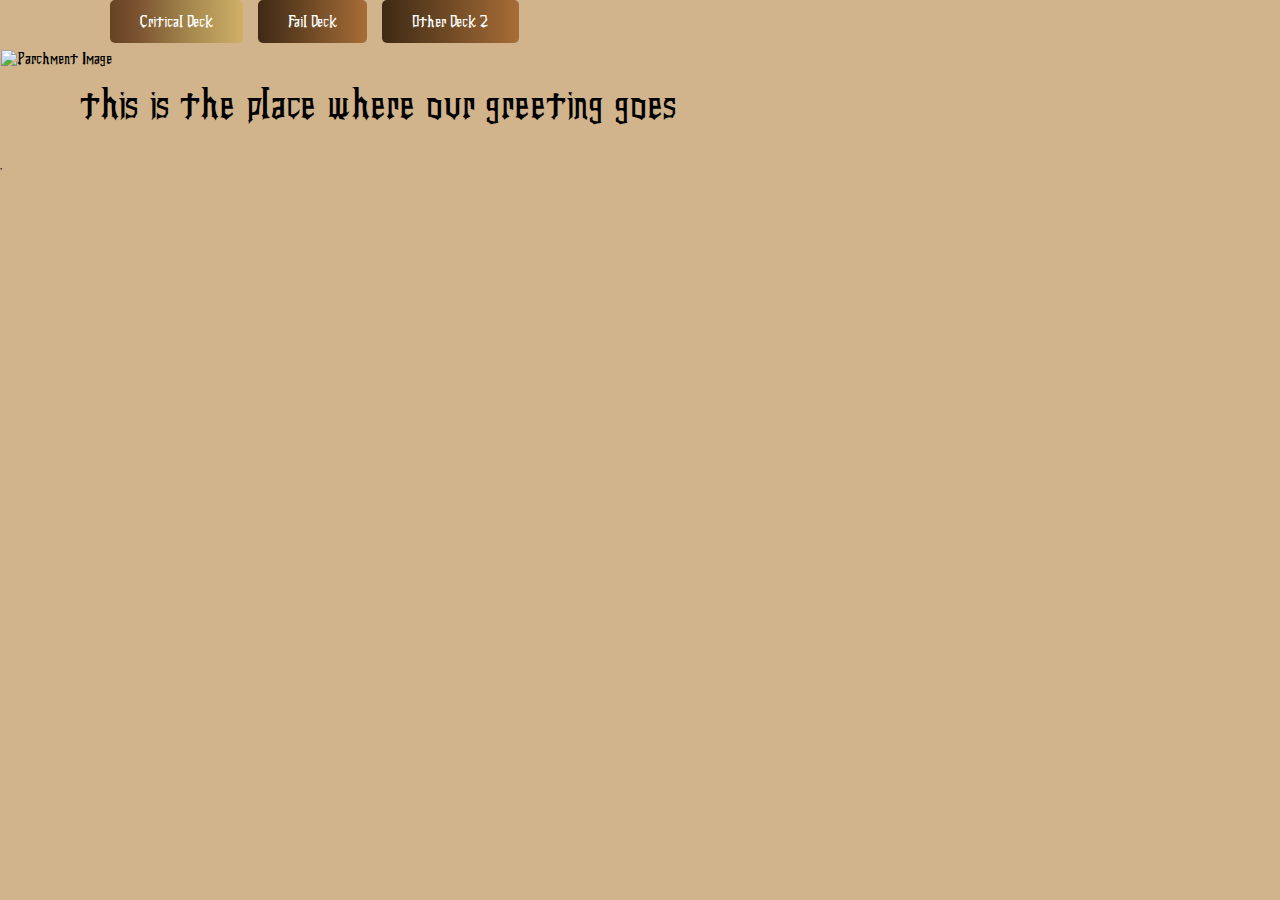
==== index.html @ 3dcca887 "Add files via upload" ====
<!DOCTYPE html>
<html lang="en">
<head>
    <meta charset="UTF-8">
    <meta name="viewport" content="width=device-width, initial-scale=1.0">
    <title>Critical Home</title>
    <link rel="stylesheet" href="style.css"> 
</head>
<body> 
<div class="container">
       <a href="Player Critical Hit Deck.html"> <button class="btn critical">Critical Deck</button></a>
       <a href="Fail Deck.html"> <button class="btn other">Fail Deck</button></button></a>
        <button class="btn other">Other Deck 2</button>
    </div>
	<img src="images/Parchment.png" alt="Parchment Image" class="parchment-image-home">
<p class="indexp">this is the place where our greeting goes</p>
</body>
</html>'
---- style.css ----
body {
    background: tan;
    margin: 0;
    padding: 0;
    display: block;
}

.attack-type {
    display: flex;
    gap: 10px;
}

.attack-type label {
    position: relative;
    cursor: pointer;
    transition: transform 0.2s ease;
}

.attack-type label:hover {
    transform: scale(1.5);
}

.attack-type input[type="radio"] {
    display: none; 
}

.weaponimage {
    width: 50px;
    height: 50px;
    transition: opacity 0.5s ease, box-shadow 0.3s ease;
    border-radius: 5px;
}

.attack-type input[type="radio"]:checked + .weaponimage {
    opacity: 1;
    box-shadow: 0 0 10px rgba(139, 0, 5, 0.7); /* Brighter blue glow */
}

@font-face {
    font-family: 'TitleFont';
    src: url('MountainKingRegular.ttf');
}

body, * {
    font-family: 'TitleFont', sans-serif;
}

.attack-type input[type="radio"]:checked + .weaponimage {
    opacity: 1;
    box-shadow: 0 0 10px rgba(0, 191, 255, 0.7); /* Brighter blue glow */
}



.parchment-image {
    position: absolute; 
    top: 175px;  
    left: 1px;
    width: 675px;
    height: 275px;
    z-index: -1;
}
.parchment-image-home {
    position: absolute; 
    top: 50px;  
    left: 1px;
    width: 700px;
    height: 600px;
    z-index: -1;
}
.attack-type {
    margin: 50px 0;
	margin-left: 190px;
}
.indexp {
	
	font-family: TitleFont;
	top: 50px;  
    margin-left: 80px;
	 font-size: 40px;
}
.weaponimage {
    width: 50px;
    height: auto;
}


.drawbutton, .newdeck {
    position: absolute;
    background: linear-gradient(to bottom, #654321 0%, #7a5230 20%, #8f6d3f 40%, #a5884d 60%, #ba9c5b 80%, #d0b069 100%);
    color: white;
    border: none;
    border-radius: 5px;
    text-align: center;
    font-family: TitleFont;
    font-size: 16px;
    cursor: pointer;
    width: 100px; 
    height: 50px; 
    transition: transform 0.2s ease-in-out; 
    z-index: 100;
}


.drawbutton {
    left: 250px;
    top: 150px;
}

.newdeck {
    left: 200px;
    top: 480px;
    width: 200px; 
}


.drawbutton:hover, .newdeck:hover {
    transform: scale(1.1); 
    box-shadow: 0 4px 8px rgba(0, 0, 0, 0.2);
}


.cardsRemaining {
    position: absolute;
    top: 430px;
    left: 170px;
    font-size: 40px;
}

.cardtext {
    position: absolute;
    top: 240px;
    left: 100px;
    font-size: 20px;
}

.severity {
    position: absolute;
    top: 700px;
    left: 100px;
    font-size: 40px;
}


.faildecktxt {
    position: absolute;
    Left: 250px;
    font-family: TitleFont;
    font-size: 40px;
	
}

.pchdecktxt {
    position: absolute;
    Left: 140px;
    font-family: TitleFont;
    font-size: 40px;
	
}
.container {
	
    display: flex;
    gap: 15px;
	margin-left: 110px;
}


.btn {
    padding: 13px 30px;
    border: none;
    border-radius: 5px;
    font-size: 16px;
    color: white;
    cursor: pointer;
    transition: transform 0.2s ease-in-out;
}


.critical {
    background: linear-gradient(90deg, #654321 0%, #7a5230 20%, #8f6d3f 40%, #a5884d 60%, #ba9c5b 80%, #d0b069 100%);
}


.other {
    background: linear-gradient(90deg, #3f2a15 0%, #52371c 20%, #674422 40%, #7c5229 60%, #925f30 80%, #a76d36 100%);
}


.btn:hover {
    transform: scale(1.1);
}


.btn:hover {
    box-shadow: 0 4px 8px rgba(0, 0, 0, 0.2);
}



div {
    font-family: TitleFont;
}
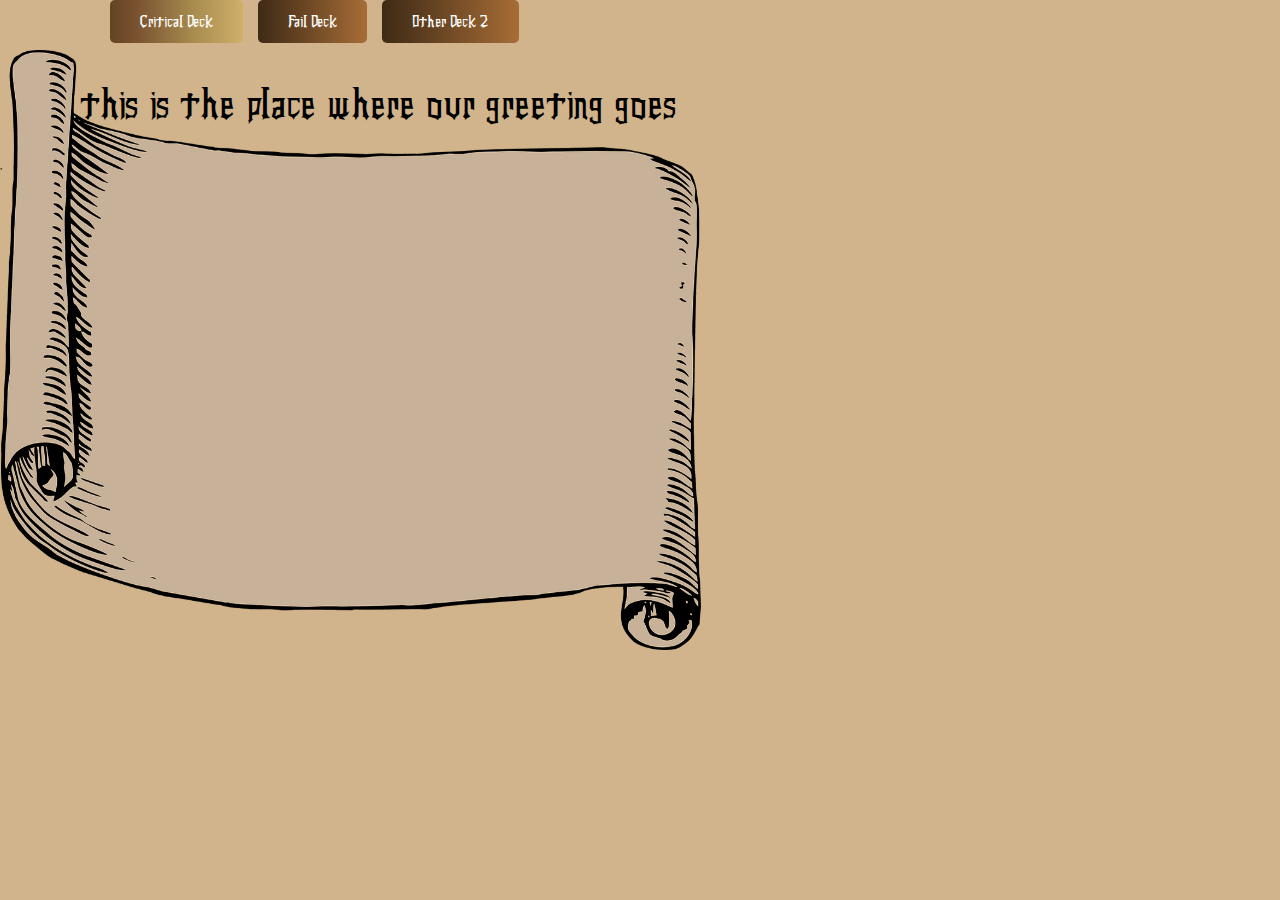
==== commit 3498403e: "Update index.html" ====
--- a/index.html
+++ b/index.html
@@ -4,7 +4,7 @@
     <meta charset="UTF-8">
     <meta name="viewport" content="width=device-width, initial-scale=1.0">
     <title>Critical Home</title>
-    <link rel="stylesheet" href="style.css"> 
+<link rel="stylesheet" href="style.css"> 
 </head>
 <body> 
 <div class="container">
@@ -12,7 +12,7 @@
        <a href="Fail Deck.html"> <button class="btn other">Fail Deck</button></button></a>
         <button class="btn other">Other Deck 2</button>
     </div>
-	<img src="images/Parchment.png" alt="Parchment Image" class="parchment-image-home">
+<img src="images/parchment.png" alt="Parchment Image" class="parchment-image-home">
 <p class="indexp">this is the place where our greeting goes</p>
 </body>
-</html>'+</html>'
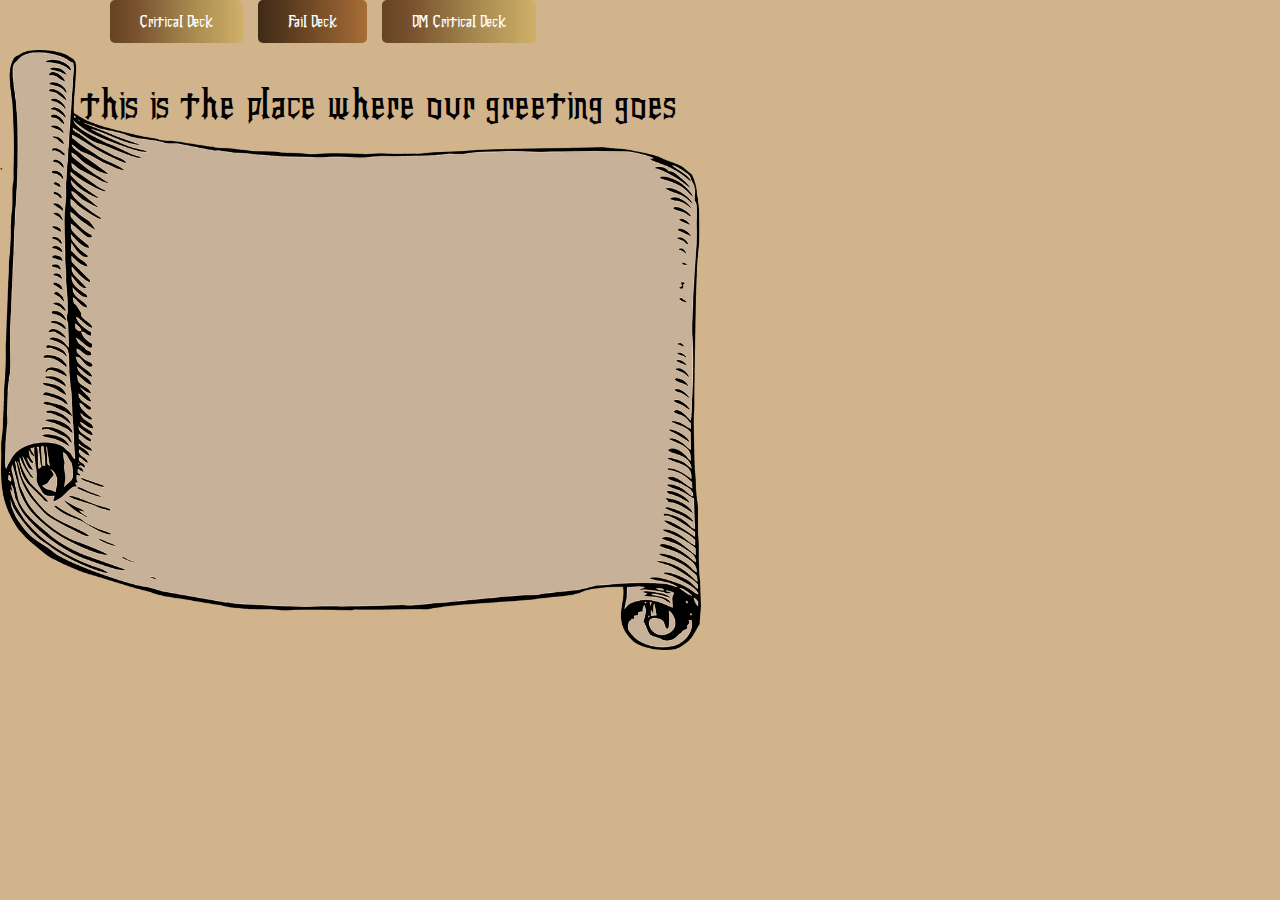
==== commit 1953639d: "Add files via upload" ====
--- a/index.html
+++ b/index.html
@@ -4,15 +4,15 @@
     <meta charset="UTF-8">
     <meta name="viewport" content="width=device-width, initial-scale=1.0">
     <title>Critical Home</title>
-<link rel="stylesheet" href="style.css"> 
+    <link rel="stylesheet" href="style.css"> 
 </head>
 <body> 
 <div class="container">
        <a href="Player Critical Hit Deck.html"> <button class="btn critical">Critical Deck</button></a>
        <a href="Fail Deck.html"> <button class="btn other">Fail Deck</button></button></a>
-        <button class="btn other">Other Deck 2</button>
+       <a href="dmCrits.html"><button class="btn dm">DM Critical Deck</button></a>
     </div>
 <img src="images/parchment.png" alt="Parchment Image" class="parchment-image-home">
 <p class="indexp">this is the place where our greeting goes</p>
 </body>
-</html>'
+</html>'--- a/style.css
+++ b/style.css
@@ -177,7 +177,7 @@
 }
 
 
-.critical {
+.critical, .other, .dm {
     background: linear-gradient(90deg, #654321 0%, #7a5230 20%, #8f6d3f 40%, #a5884d 60%, #ba9c5b 80%, #d0b069 100%);
 }
 
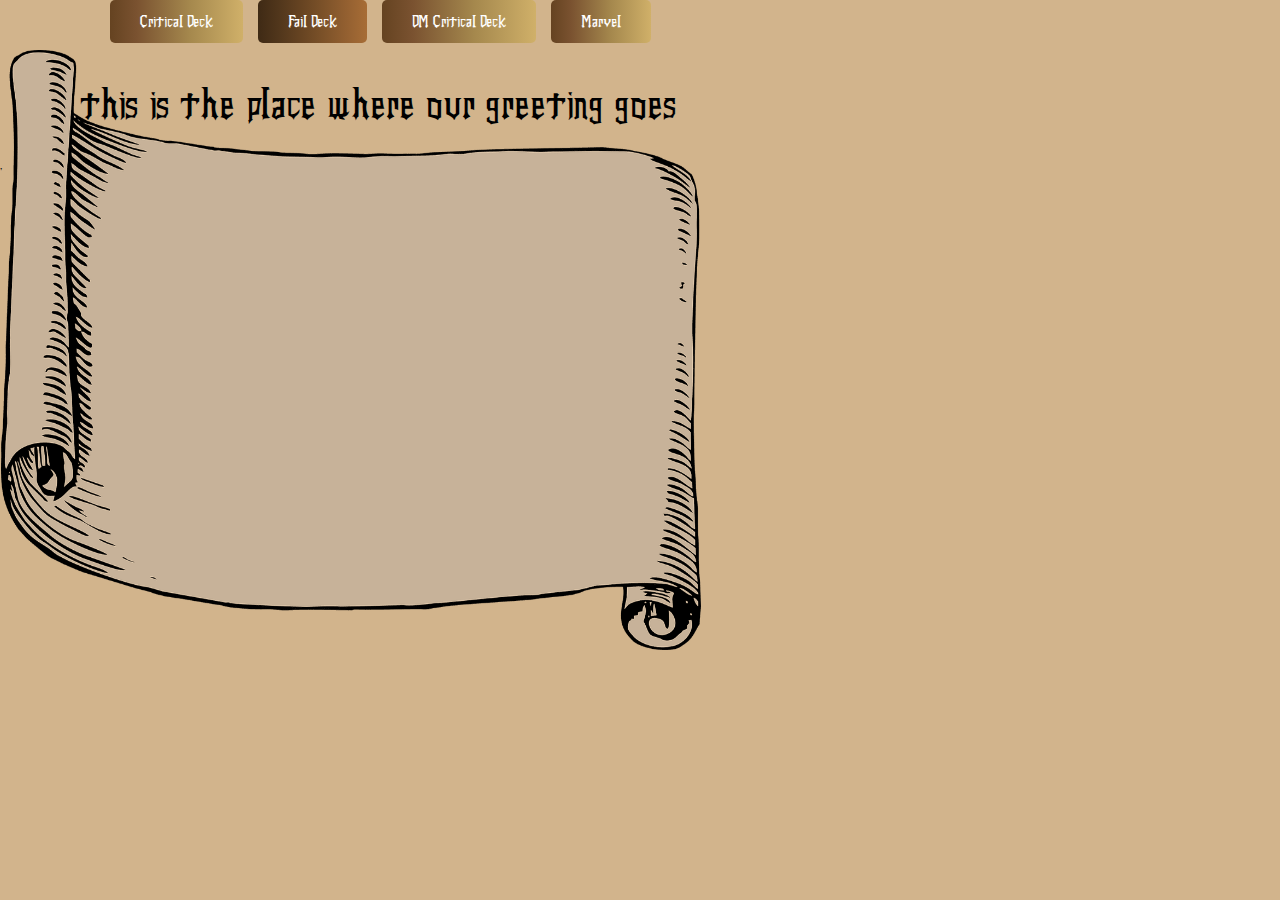
==== commit 9cf39c18: "Add files via upload" ====
--- a/index.html
+++ b/index.html
@@ -11,6 +11,7 @@
        <a href="Player Critical Hit Deck.html"> <button class="btn critical">Critical Deck</button></a>
        <a href="Fail Deck.html"> <button class="btn other">Fail Deck</button></button></a>
        <a href="dmCrits.html"><button class="btn dm">DM Critical Deck</button></a>
+	   <a href="marvelindex.html"><button class="btn dm">Marvel</button></a>
     </div>
 <img src="images/parchment.png" alt="Parchment Image" class="parchment-image-home">
 <p class="indexp">this is the place where our greeting goes</p>
